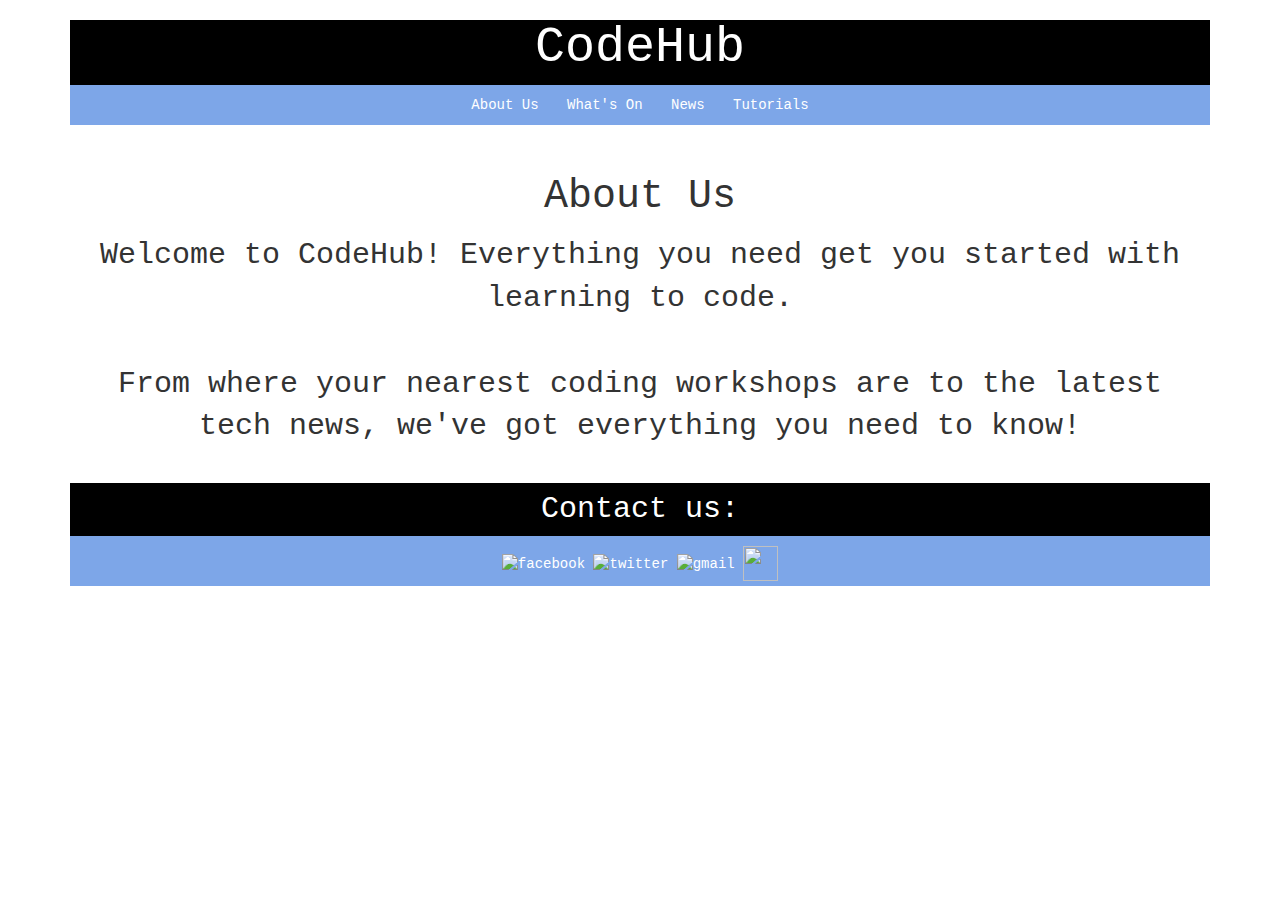
==== aboutus.html @ a6c0e784 "Removed default setting from links" ====
<!DOCTYPE html>
<html>
	<head>
		<title>CodeHub - News</title>
		<link href="https://maxcdn.bootstrapcdn.com/bootstrap/3.3.7/css/bootstrap.min.css" rel="stylesheet" />
		<script src="http://code.jquery.com/jquery-3.2.1.min.js" integrity="sha256-hwg4gsxgFZhOsEEamdOYGBf13FyQuiTwlAQgxVSNgt4=" crossorigin="anonymous"></script>
		<link rel="stylesheet" href="./aboutus.css" />
		<!-- <script src="script.js"></script> -->

	</head>
	<body class="container">
		<header>
			<meta name="viewport" content="width=device-width, initial-scale=1">
			<h1><a href="https://codehubbeginners.github.io"> CodeHub</a></h1>
			<ul>
				<li><a href="./aboutus.html"> About Us </a></li>
				<li><a href="./whatson.html"> What's On </a></li>
				<li><a href="./news.html"> News </a></li>
				<li><a href="./tutorials.html"> Tutorials </a></li>
			</ul>
		</header>

	<div class="backset">

	
		<h2> About Us </h2>	
		<div class="introtext">
			<p>Welcome to CodeHub! Everything you need get you started with learning to code. <br /> <br /> From where your nearest coding workshops are to the latest tech news, we've got everything you need to know!</p>
		</div>
	</div>
	</body>
	<footer>
		<p class="contact"> Contact us: </p>
			<div class="media_buttons">
				<div class=".col-md-1 centered">
						<a href="https://www.facebook.com/">
  							<img src="https://marketplace.canva.com/MAB0gxhMFmM/1/thumbnail/canva-black-facebook-social-media-icon-MAB0gxhMFmM.png" alt="facebook" style="width:35px;height:35px;border:0">
  						</a>
						<a href="https://twitter.com/?lang=en-gb/">
  							<img src="https://marketplace.canva.com/MAB0g7ZqQow/1/thumbnail/canva-twitter-social-media-icon-MAB0g7ZqQow.png" alt="twitter" style="width:35px;height:35px;border:0">
  						</a>
						<a href="https://outlook.live.com/owa/">
  							<img src="https://image.flaticon.com/icons/png/512/34/34400.png" alt="gmail" style="width:35px;height:30px;border:0">
  						</a>
  						<a href="https://www.instagram.com/?hl=en">
  							<img src="https://image.flaticon.com/icons/png/512/69/69366.png" style="width:35px;height:35px;border:0">
  						</a>
  				</div>
			</div>
	</footer>
</html>
---- aboutus.css ----
header{
	text-align: center;
	color: white;
	background: black;
	background-size: cover;
	font-family: "Courier New";
}
h1{
	font-size: 50px;
	font-family: "Courier New";
}
ul{
	padding: 10px;
	background: black;
	background: #7da6e8;
}
li{
	display: inline;
	padding: 0px 10px 0px 10px;
}
h2{
	text-align: center;
	font-size: 40px;
	font-family: "Courier New";
}
a { text-decoration: none; color: white; }
a:visited { text-decoration: none; }
a:hover { text-decoration: none; color: white; }
a:focus { text-decoration: none; }
a:hover, a:active { text-decoration: none; }

h3{
	font-size: 30px;
	font-family: "Courier New";
	padding: 5px;
}
footer{
    color: white;
    background: #7da6e8;
    background-size: cover;
    font-family: "Courier New";
    background: #7da6e8;
    text-align: center;
}

p {
	font-size: 30px;
	font-family: "Courier New";
	padding: 5px;
}

.backset{
	background-color: white;
	padding: 20px 20px 20px 20px;
}


.contact{
    padding-top: 5px;
    padding-bottom: 5px;
    background-color: black;
}
.media_buttons{
    background: #7da6e8;
    background-size: cover;
    padding-bottom: 5px;
}

.introtext{
	text-align: center;
	font-family: "Courier New";
}
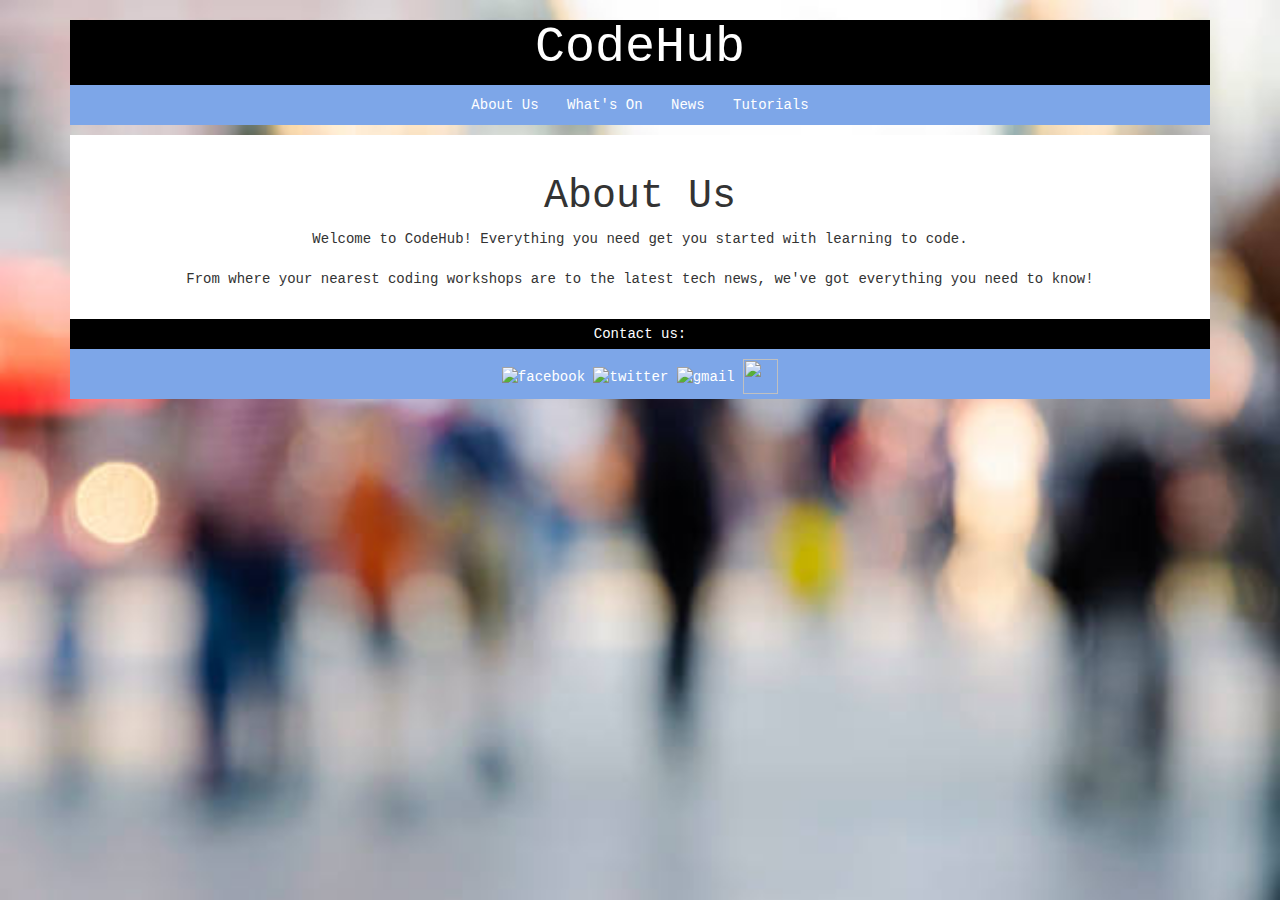
==== commit cd23fd2f: "deleted some unwanted files from folder" ====
--- a/aboutus.html
+++ b/aboutus.html
@@ -8,6 +8,7 @@
 		<!-- <script src="script.js"></script> -->
 
 	</head>
+
 	<body class="container">
 		<header>
 			<meta name="viewport" content="width=device-width, initial-scale=1">
@@ -22,8 +23,8 @@
 
 	<div class="backset">
 
-	
-		<h2> About Us </h2>	
+
+		<h2> About Us </h2>
 		<div class="introtext">
 			<p>Welcome to CodeHub! Everything you need get you started with learning to code. <br /> <br /> From where your nearest coding workshops are to the latest tech news, we've got everything you need to know!</p>
 		</div>
@@ -48,4 +49,4 @@
   				</div>
 			</div>
 	</footer>
-</html>+</html>
--- a/aboutus.css
+++ b/aboutus.css
@@ -5,6 +5,23 @@
 	background-size: cover;
 	font-family: "Courier New";
 }
+
+.backset{
+	background-color: white;
+	padding: 20px 20px 20px 20px;
+}
+
+body{
+	background-image: url(background.jpg);
+	background-repeat: no-repeat;
+	 background-position: 0 0;
+	  background-attachment: fixed;
+	 background-size: cover;
+
+}
+
+
+
 h1{
 	font-size: 50px;
 	font-family: "Courier New";
@@ -43,16 +60,6 @@
     text-align: center;
 }
 
-p {
-	font-size: 30px;
-	font-family: "Courier New";
-	padding: 5px;
-}
-
-.backset{
-	background-color: white;
-	padding: 20px 20px 20px 20px;
-}
 
 
 .contact{
@@ -69,4 +76,4 @@
 .introtext{
 	text-align: center;
 	font-family: "Courier New";
-}+}
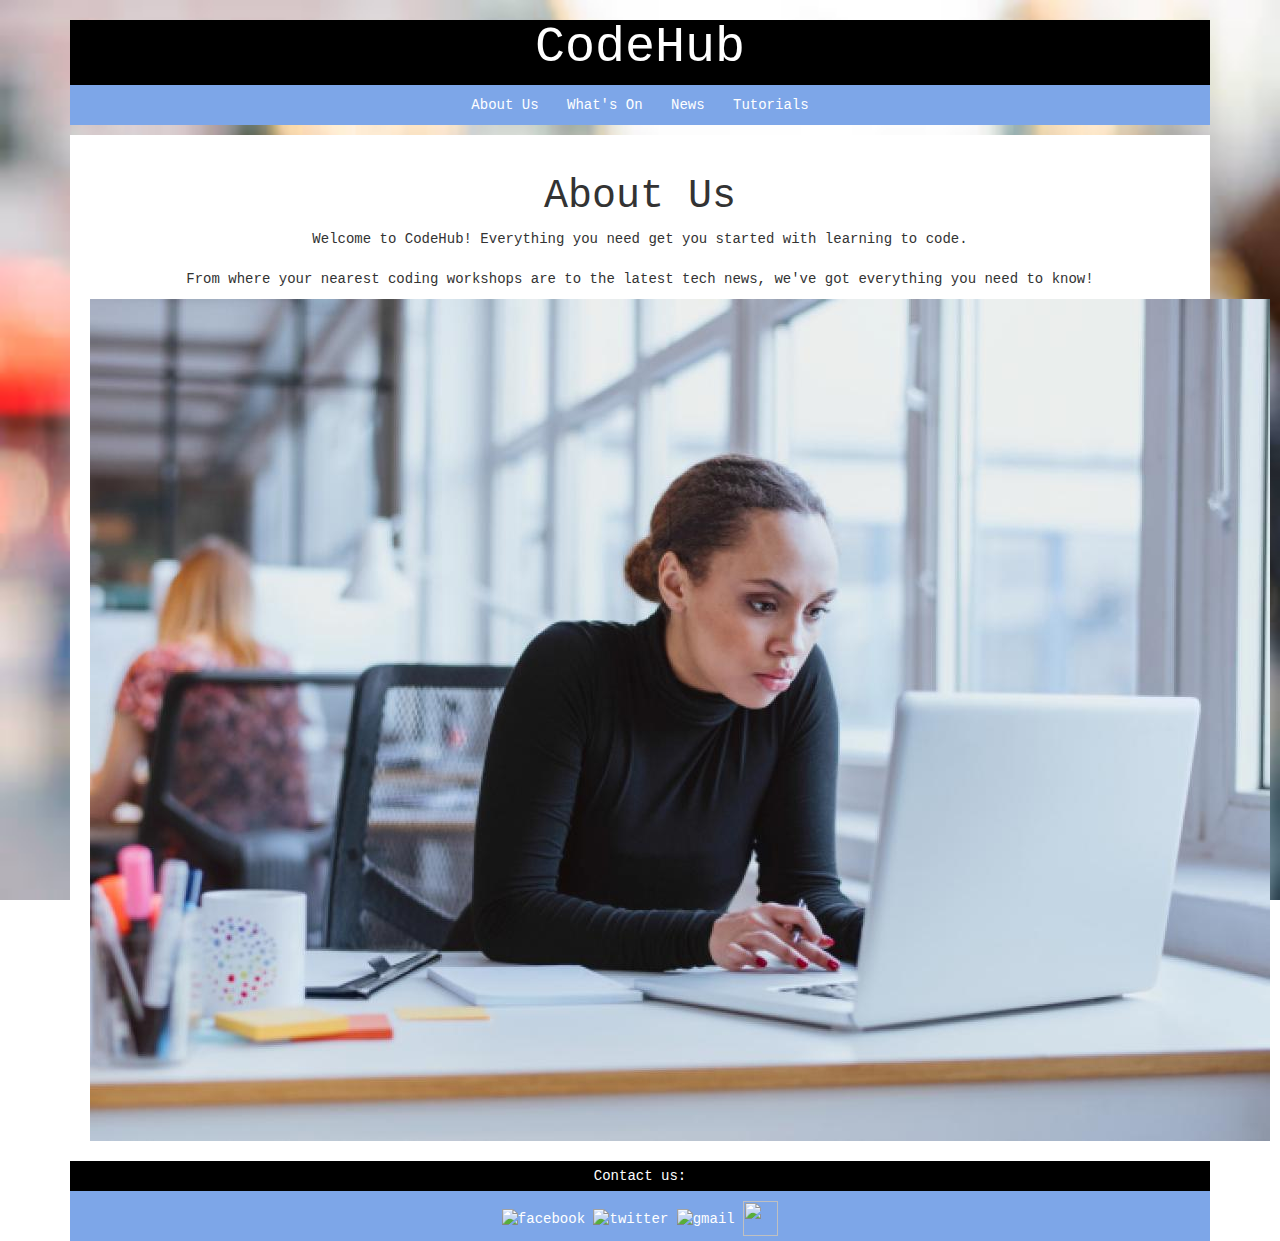
==== commit 890fdc2f: "Added image to about us page" ====
--- a/aboutus.html
+++ b/aboutus.html
@@ -1,7 +1,7 @@
 <!DOCTYPE html>
 <html>
 	<head>
-		<title>CodeHub - News</title>
+		<title>CodeHub</title>
 		<link href="https://maxcdn.bootstrapcdn.com/bootstrap/3.3.7/css/bootstrap.min.css" rel="stylesheet" />
 		<script src="http://code.jquery.com/jquery-3.2.1.min.js" integrity="sha256-hwg4gsxgFZhOsEEamdOYGBf13FyQuiTwlAQgxVSNgt4=" crossorigin="anonymous"></script>
 		<link rel="stylesheet" href="./aboutus.css" />
@@ -28,6 +28,7 @@
 		<div class="introtext">
 			<p>Welcome to CodeHub! Everything you need get you started with learning to code. <br /> <br /> From where your nearest coding workshops are to the latest tech news, we've got everything you need to know!</p>
 		</div>
+		<img src="image 3.jpg" alt="A woman working on a laptop.">
 	</div>
 	</body>
 	<footer>
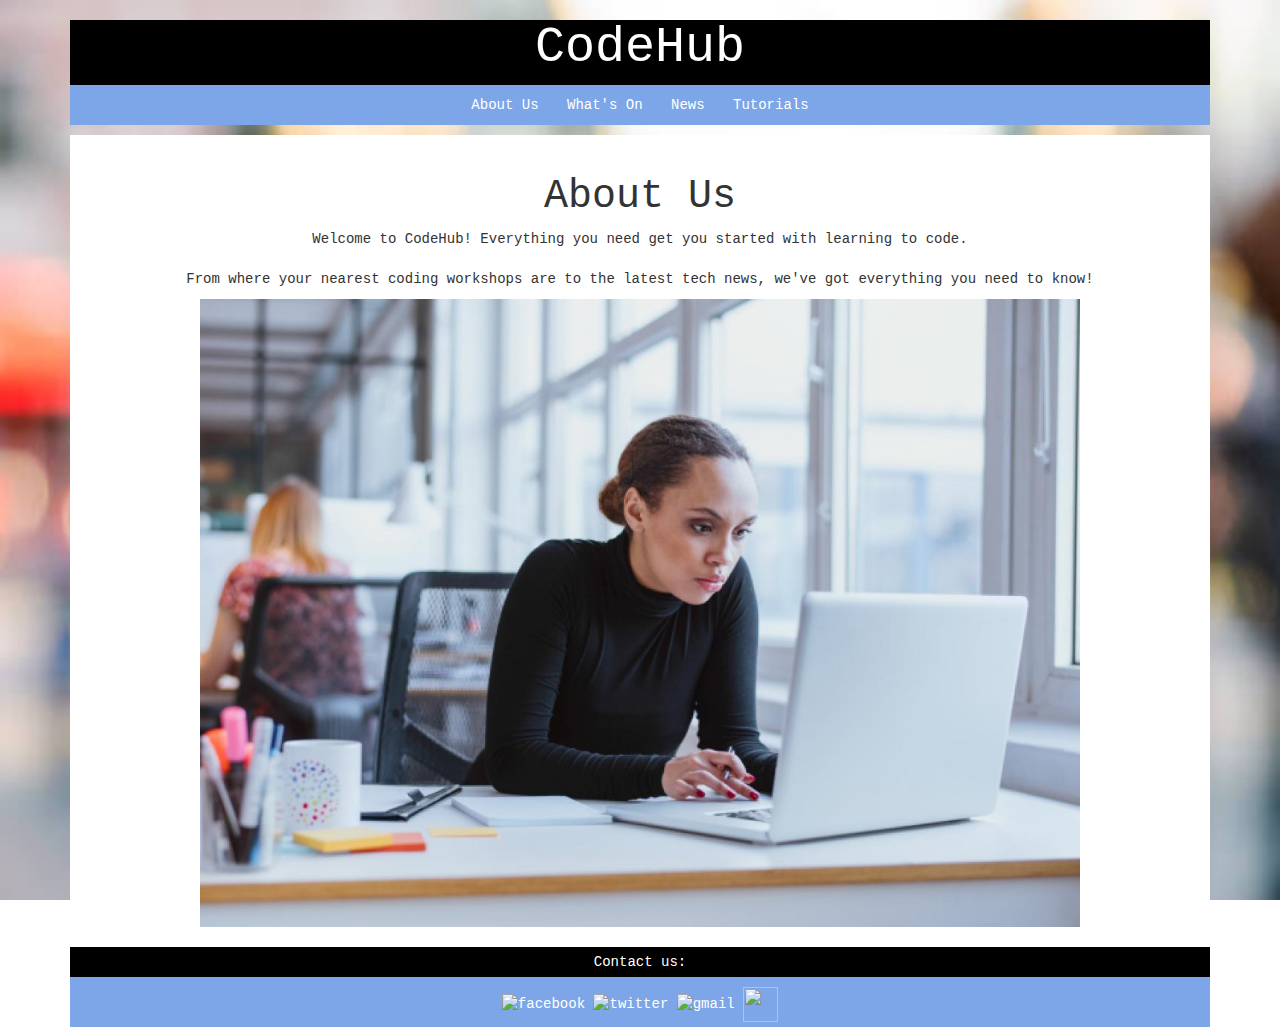
==== commit 7bb29ffc: "Aligned image to center of page" ====
--- a/aboutus.html
+++ b/aboutus.html
@@ -28,7 +28,9 @@
 		<div class="introtext">
 			<p>Welcome to CodeHub! Everything you need get you started with learning to code. <br /> <br /> From where your nearest coding workshops are to the latest tech news, we've got everything you need to know!</p>
 		</div>
-		<img src="image 3.jpg" alt="A woman working on a laptop.">
+		<div class="image">
+		<center><img src="image 3.jpg" alt="A woman working on a laptop." style="width: 80%; height: 80%"></center>
+		</div>
 	</div>
 	</body>
 	<footer>
--- a/aboutus.css
+++ b/aboutus.css
@@ -77,3 +77,6 @@
 	text-align: center;
 	font-family: "Courier New";
 }
+
+
+
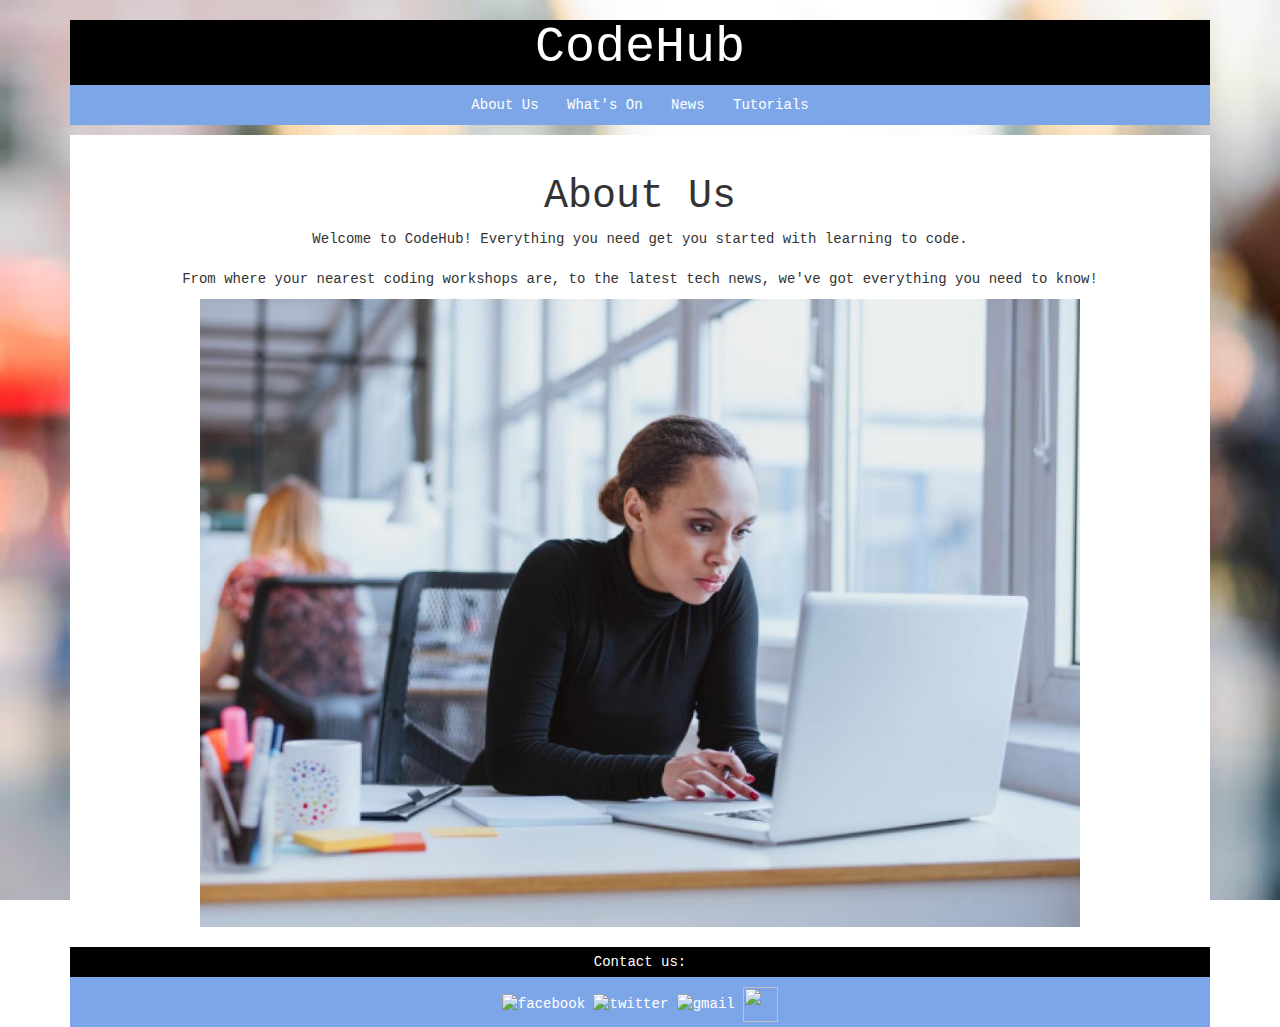
==== commit c3a65cbb: "Edited copy on about us page" ====
--- a/aboutus.html
+++ b/aboutus.html
@@ -12,7 +12,7 @@
 	<body class="container">
 		<header>
 			<meta name="viewport" content="width=device-width, initial-scale=1">
-			<h1><a href="https://codehubbeginners.github.io"> CodeHub</a></h1>
+			<h1><a href="./index.html"> CodeHub</a></h1>
 			<ul>
 				<li><a href="./aboutus.html"> About Us </a></li>
 				<li><a href="./whatson.html"> What's On </a></li>
@@ -26,7 +26,7 @@
 
 		<h2> About Us </h2>
 		<div class="introtext">
-			<p>Welcome to CodeHub! Everything you need get you started with learning to code. <br /> <br /> From where your nearest coding workshops are to the latest tech news, we've got everything you need to know!</p>
+			<p>Welcome to CodeHub! Everything you need get you started with learning to code. <br /> <br /> From where your nearest coding workshops are, to the latest tech news, we've got everything you need to know!</p>
 		</div>
 		<div class="image">
 		<center><img src="image 3.jpg" alt="A woman working on a laptop." style="width: 80%; height: 80%"></center>
